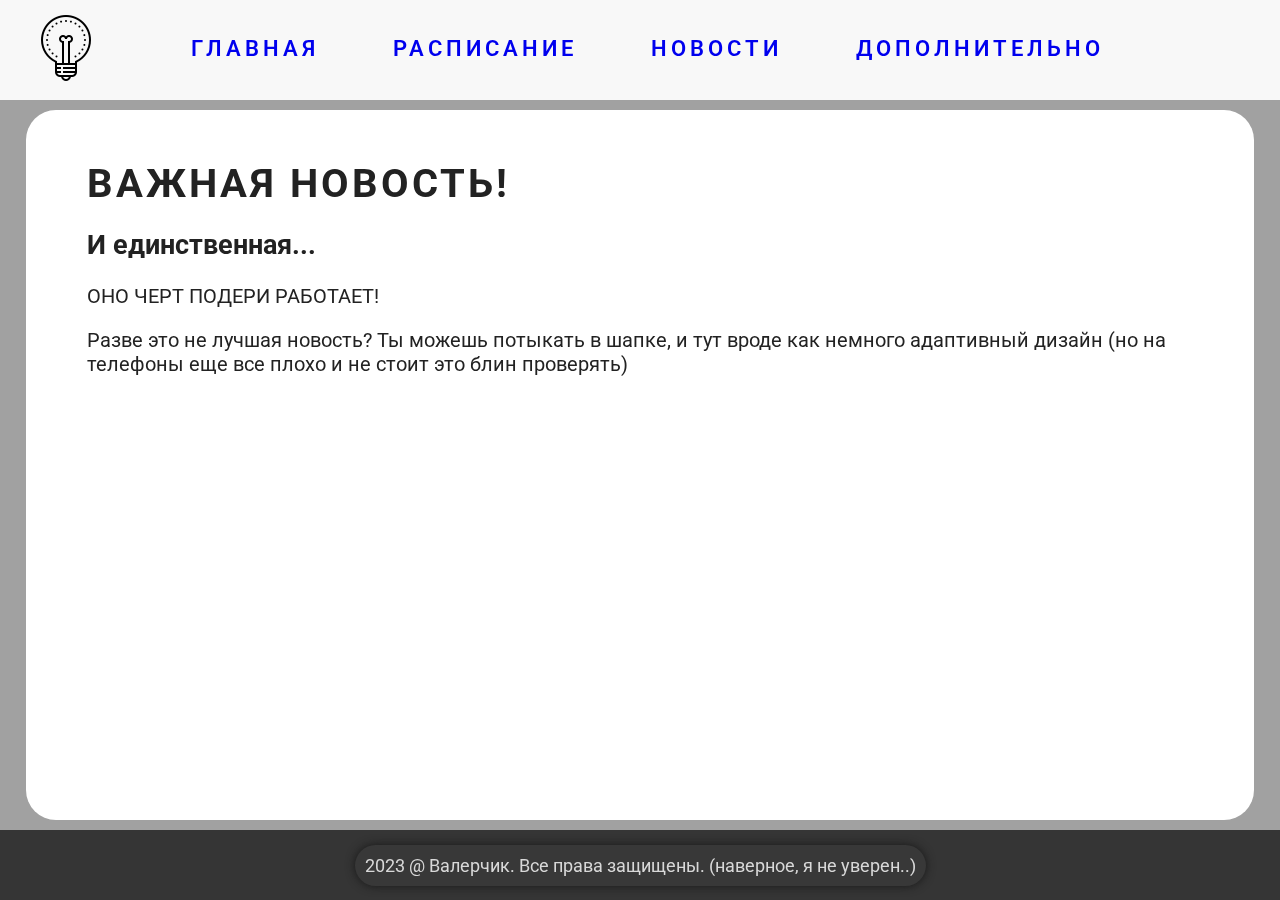
==== news.html @ 9637af49 "уффф канфетка." ====
<!DOCTYPE html>
<html lang="ru">
<head>
    <meta charset="utf-8"/>
    <title>Попытка в нксэ</title>
    <link rel="stylesheet" href="buttons.css">
    <link rel="stylesheet" href="style.css">
    <link rel="preconnect" href="https://fonts.googleapis.com">
    <link rel="preconnect" href="https://fonts.gstatic.com" crossorigin>
    <link href="https://fonts.googleapis.com/css2?family=Roboto:wght@300&display=swap" rel="stylesheet">
</head>

<body>
    <main>
    <header>
        <div class="logo">
            <a href="index.html">
              <img src="logo.png" width="80" height="80px" />
            </a>
          </div>
          <ul class="menu">
            <li class="button">
                <a href="index.html">Главная</a>
                <span class="button__background"></span>
            </li>
            <li class="button">
                <span class="button__background"></span>
                <a href="timetable.html">Расписание </a>
            </li>
            <li class="button">
                <span class="button__background"></span>
                <a href="news.html">Новости </a>
            </li>
            <li class="button">
                <span class="button__background"></span>
                <a href="sub.html">Дополнительно </a>
            </li>
        </ul>
    </header>

        <pages-box>
        <div class="page">
            <div style="margin: 50px; margin-left: 5%;">
                <h1>ВАЖНАЯ НОВОСТЬ!</h1>
                <h2>И единственная...</h2>
                <p>ОНО ЧЕРТ ПОДЕРИ РАБОТАЕТ!</p>
                <p>Разве это не лучшая новость? Ты можешь потыкать в шапке, и тут вроде как немного адаптивный дизайн (но на телефоны еще все плохо и не стоит это блин проверять)</p>
            </div>
        </div>
        </pages-box>
        <div class="footer">
            <footer-text>
                2023 
                @ Валерчик.
                Все права защищены.
                (наверное, я не уверен..)
            </footer-text>
        </div>
    </main>
</body>
---- buttons.css ----
.button{
    position: relative;
    color: rgb(74, 122, 170);
    display: inline-block;
    padding: 15px 35px;
    text-transform: uppercase;
    font-weight: 600;
    font-size: 22px;
    letter-spacing: 4px;
    border-radius: 100px;
    overflow:hidden;
    text-decoration: none;
    z-index: 1;
}
.button a{
    text-decoration: none;
    z-index: 1;
}

.button__background{
    top: 100%;
    left: 100%;
    width: 100%;
    height: 100%;
    border-radius: 100px;
    position: absolute;
    display: block;
    background: linear-gradient(180deg, rgba(34, 59, 94, 0.2), rgba(40, 100, 156, 0.2));
    z-index: -1;
}
.button__background--red{
    top: 100%;
    left: 100%;
    width: 100%;
    height: 100%;
    position: absolute;
    display: block;
    background: linear-gradient(180deg, rgba(238, 140, 13, 0.2), rgba(255, 78, 72, 0.2));
}

.button:hover .button__background--red{
    top: 0;
    left: 0;
    transition: 0.15s;
    transition-delay: 0.1s;
}

.button:hover .button__background{
    top: 0;
    left: 0;
    transition: 0.15s;
    transition-delay: 0.1s;
}
.button:hover{
    box-shadow: 0 0 10px rgb(51, 83, 121);
    color:rgb(110, 141, 224);
}
---- style.css ----
html{
    height: 100%;
}

body{
    padding: 0;
    margin: 0;
    background-color: rgb(161, 161, 161);
    background-image: url(https://avatars.mds.yandex.net/get-altay/4447467/2a00000179493f7f5e6b4af66bbb07569df0/XXXL);
    backdrop-filter: blur(8px);
    height: auto;
    width: auto;
}

header {
    display: flex;
    flex-flow: row nowrap;
    justify-content: flex-start;
    align-items: center;
    height: 100px;
    background-color: rgb(248, 248, 248);
    margin-bottom: 10px;
}

.logo{
    margin-left: 2%;
}

.menu{
    display: block;
  list-style: none;
  z-index: 2;
  padding: 50px;
  color:rgb(214, 226, 233);
}
main{
    display: grid;
    font-family: "Roboto";
    min-height: 100%;
    font-size: 18px;
}

pages-box{
    display: flex;
    width: 100%;
    min-height: calc(100vh - 190px);
}

.page{
    display: flex;
    border-radius: 30px;
    margin-left: 2%;
    margin-right: 2%;
    width: 100%;
    color: rgb(34, 34, 34);
    background-color: rgb(255, 255, 255);
    
}

.page h1{
    font-size: 40px;
    letter-spacing: 3px;
    margin:auto;
}
.page p{
    font-size: 20px;
}

.page .citations{
    margin: 30px;
    padding: 50px;
    border-radius: 100px;
    background-color: rgba(114, 129, 179, 0.219);
    box-shadow: 0 0 10px rgba(53, 82, 109, 0.329);
}

.subpage{
    border-radius: 30px;
    margin-left: 1%;
    margin-right: 1%;
    width: 23%;
    color: rgb(34, 34, 34);
    background-color: rgb(255, 255, 255);
}

.subpage fast-panel{
    display: block;
    margin: 10px;
    padding: 20px;
    background-color: rgba(114, 129, 179, 0.219);
    min-width: 100px;   
    min-height: 200px;
    border-radius: 30px;
}

.subpage fast-panel img{
    margin: auto;
    border-radius: 10px;
}
.footer{
    margin-top: 10px;
    height: 70px;
    width: 100%;
    display: flex;
    background-color:rgb(53, 53, 53);
}
.footer footer-text{
    margin:auto;
    color: rgb(216, 216, 216);
    padding: 10px;
    height: auto;
    border-radius: 50px;
    background-color: rgb(56, 56, 56);
    box-shadow:  0 0 10px rgb(24, 24, 24);
}
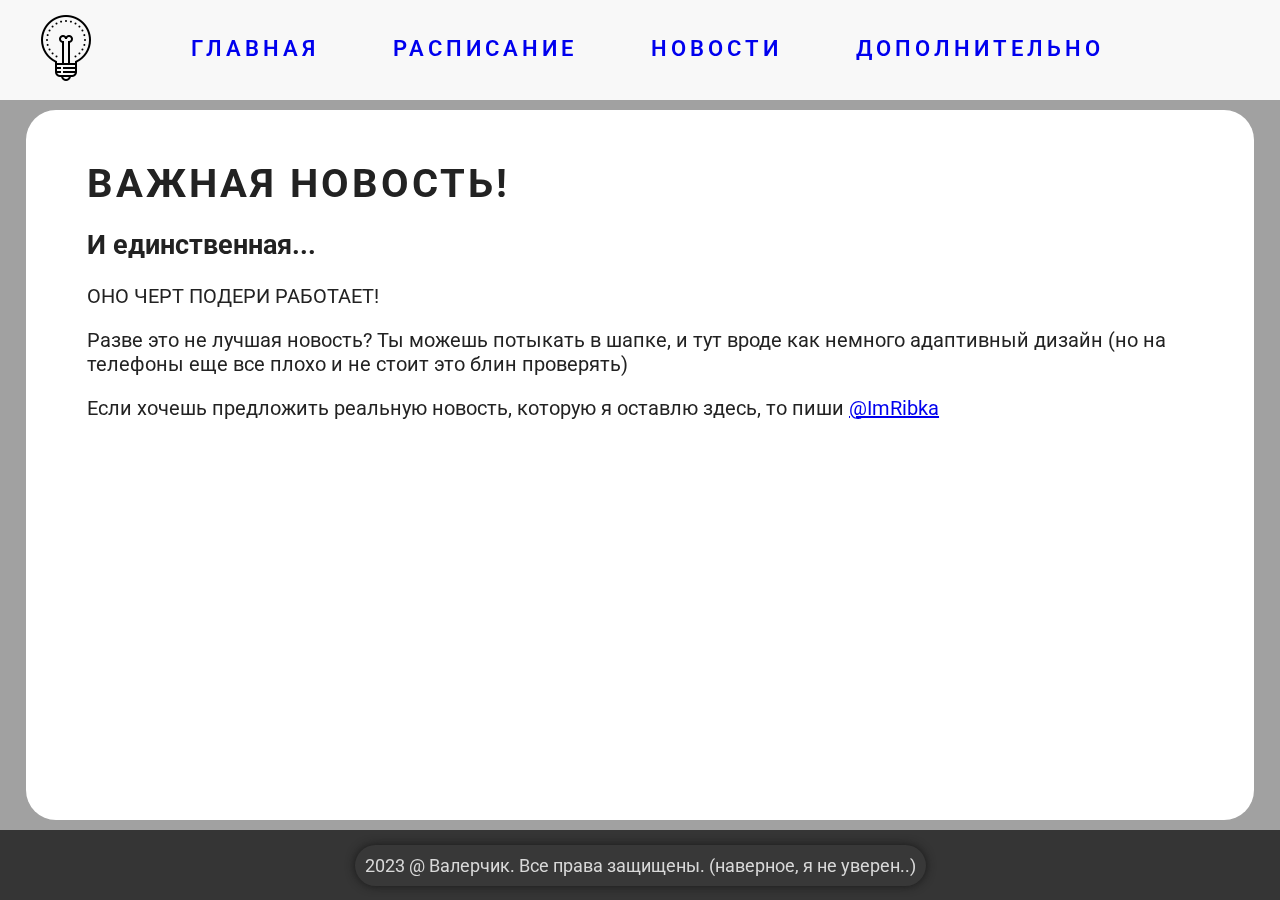
==== commit 6aa53d29: "добавил контакты" ====
--- a/news.html
+++ b/news.html
@@ -45,6 +45,7 @@
                 <h2>И единственная...</h2>
                 <p>ОНО ЧЕРТ ПОДЕРИ РАБОТАЕТ!</p>
                 <p>Разве это не лучшая новость? Ты можешь потыкать в шапке, и тут вроде как немного адаптивный дизайн (но на телефоны еще все плохо и не стоит это блин проверять)</p>
+                <p>Если хочешь предложить реальную новость, которую я оставлю здесь, то пиши <a href="https://t.me/ImRibka">@ImRibka </a></p>
             </div>
         </div>
         </pages-box>
